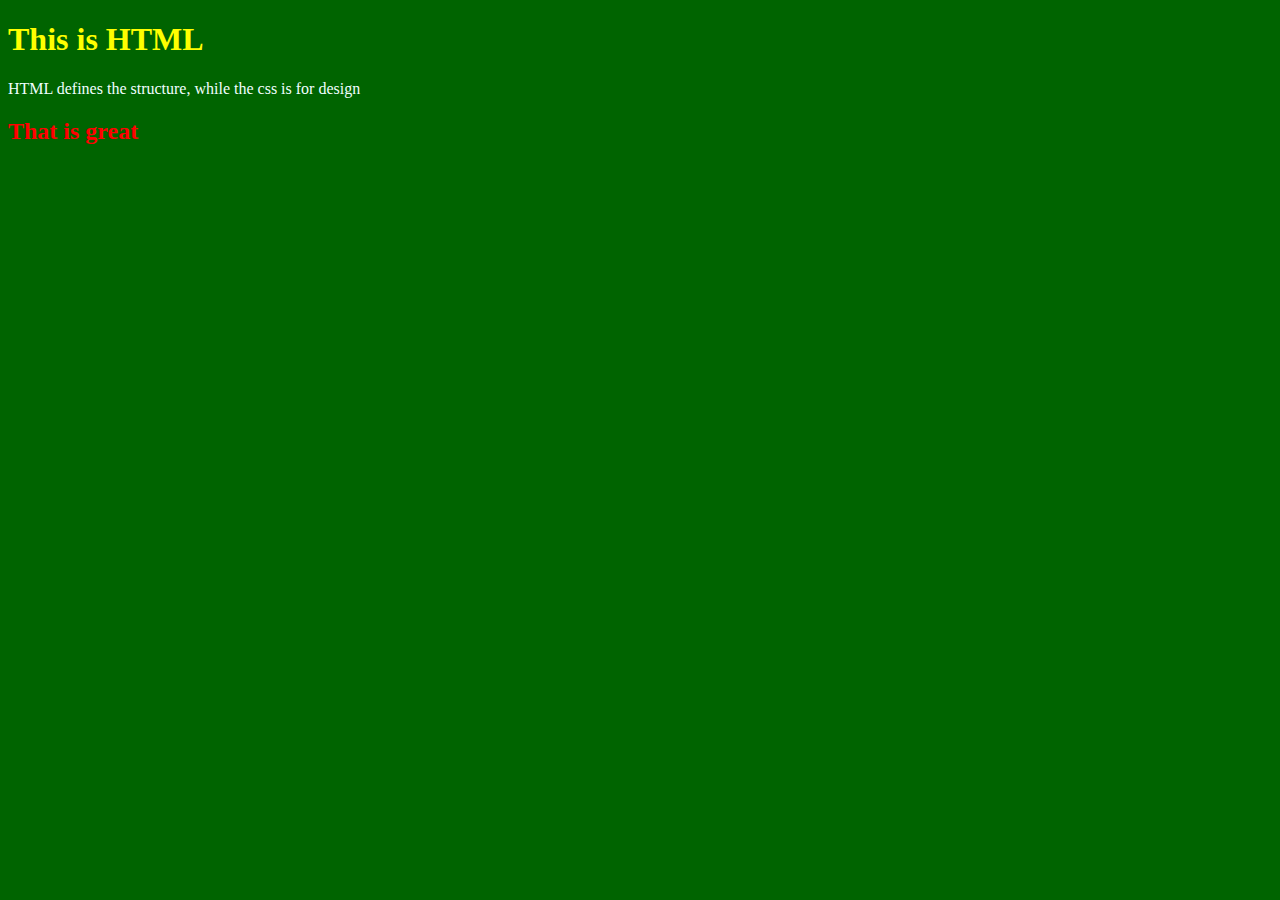
==== html programs/index.html @ d46b6a7b "feat: modifications" ====
<!DOCTYPE html>
<html lang="en">
<head>
    <meta charset="UTF-8">
    <meta name="viewport" content="width=device-width, initial-scale=1.0">
    <title>html program</title>
    <style>
        h2{
            color:red;
        }
        body{
            background-color: darkgreen;
            color: azure;
        }
    </style>
</head>
<body>
    <h1 style="color:yellow;"> This is HTML</h1>
    <p>HTML defines the structure, while the css is for design</p>
    <h2>That is great</h2>
</body>
</html>
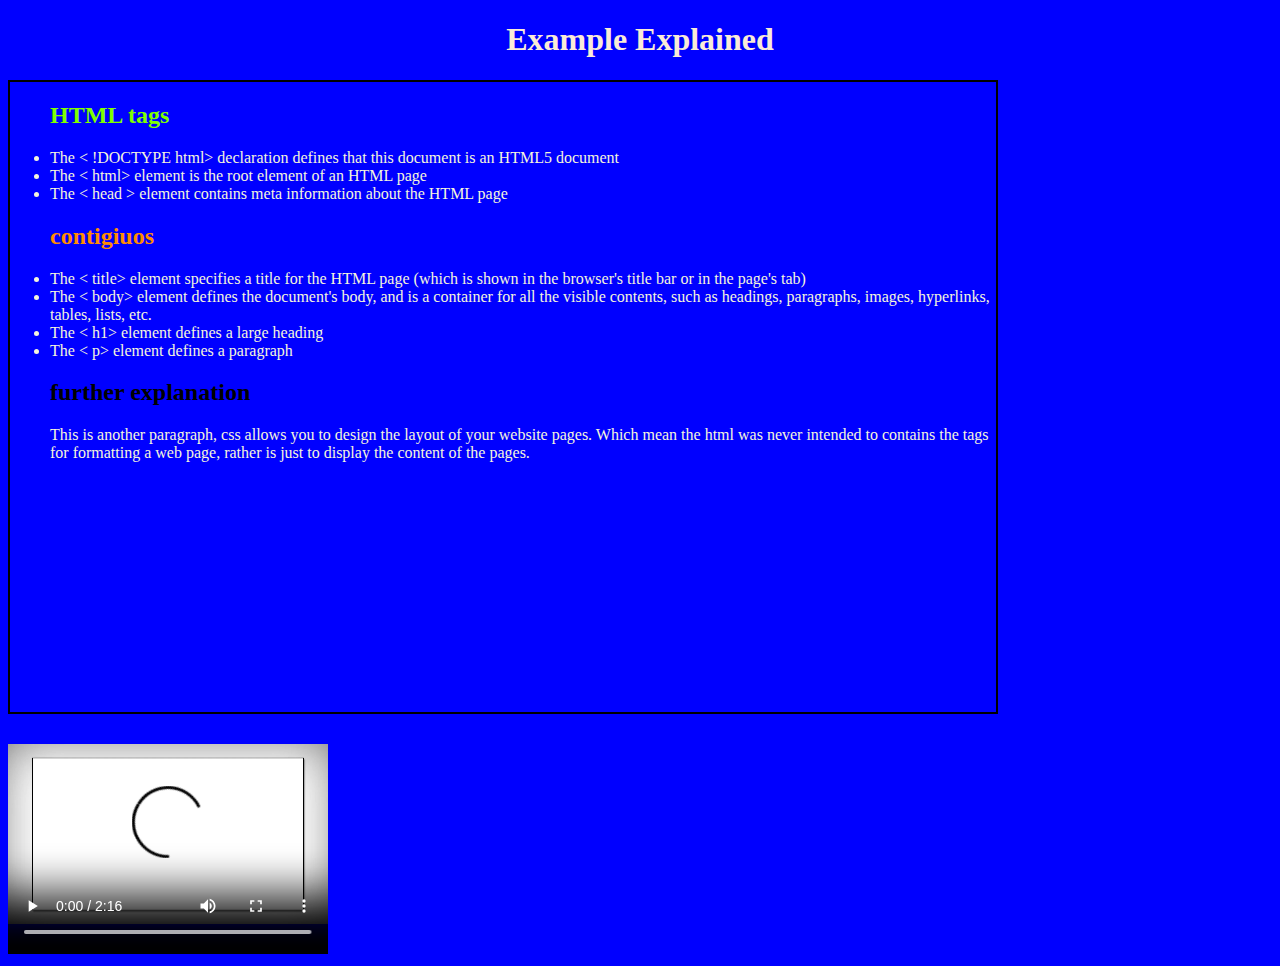
==== commit e84eb21e: "feat:modifications" ====
--- a/html programs/index.html
+++ b/html programs/index.html
@@ -3,20 +3,36 @@
 <head>
     <meta charset="UTF-8">
     <meta name="viewport" content="width=device-width, initial-scale=1.0">
-    <title>html program</title>
-    <style>
-        h2{
-            color:red;
-        }
-        body{
-            background-color: darkgreen;
-            color: azure;
-        }
-    </style>
+    <link rel="stylesheet" href="../css programs/style.css">
+    <title>Assignment 1</title>
+    
 </head>
 <body>
-    <h1 style="color:yellow;"> This is HTML</h1>
-    <p>HTML defines the structure, while the css is for design</p>
-    <h2>That is great</h2>
+    <section id="top">
+   <h1> Example Explained</h1>
+   <div id="box">
+    <ul>
+  <p> <h2 class="tag">HTML tags</h2>
+<li>The < !DOCTYPE html> declaration defines that this document is an HTML5 document</li>
+<li>The < html> element is the root element of an HTML page</li>
+<li>The < head > element contains meta information about the HTML page</li>
+</p>
+<p>
+    <h2 class="new">contigiuos</h2>
+<li>The < title> element specifies a title for the HTML page (which is shown in the browser's title bar or in the page's tab)</li>
+<li>The < body> element defines the document's body, and is a container for all the visible contents, such as headings, paragraphs, images, hyperlinks, tables, lists, etc.</li>
+<li>The < h1> element defines a large heading</li>
+<li>The < p> element defines a paragraph</li>
+</p>
+<p> 
+    <h2>further explanation</h2>
+    This is another paragraph, css allows you to design the layout of your website pages.
+    Which mean the html was never intended to contains the tags for formatting a web page,
+    rather is just to display the content of the pages.
+</p>
+ </ul>
+</div>
+</section>
+<video width="320" height="240" controls> <source src="../HTML_-_Elements_-_W3Schools.com(720p).mp4" type="video/mp4"></video>
 </body>
 </html>--- a/css programs/style.css
+++ b/css programs/style.css
@@ -0,0 +1,31 @@
+*{
+    background-color: blue;
+    
+}
+#box{
+    width: 77vw;
+    height: 70vh;
+    padding: 0px;
+    border: 2px solid black;
+    margin: 20px;
+    font-size: 16px;
+    text-align: left;
+    align-items: center;
+    margin: 0;
+}
+.tag{
+    color:chartreuse;
+}
+.new{
+    color:darkorange;
+}
+h1{
+    text-align: center;
+    color: antiquewhite;
+}
+h2{
+    color: black;
+}
+#top{
+    color:beige
+}
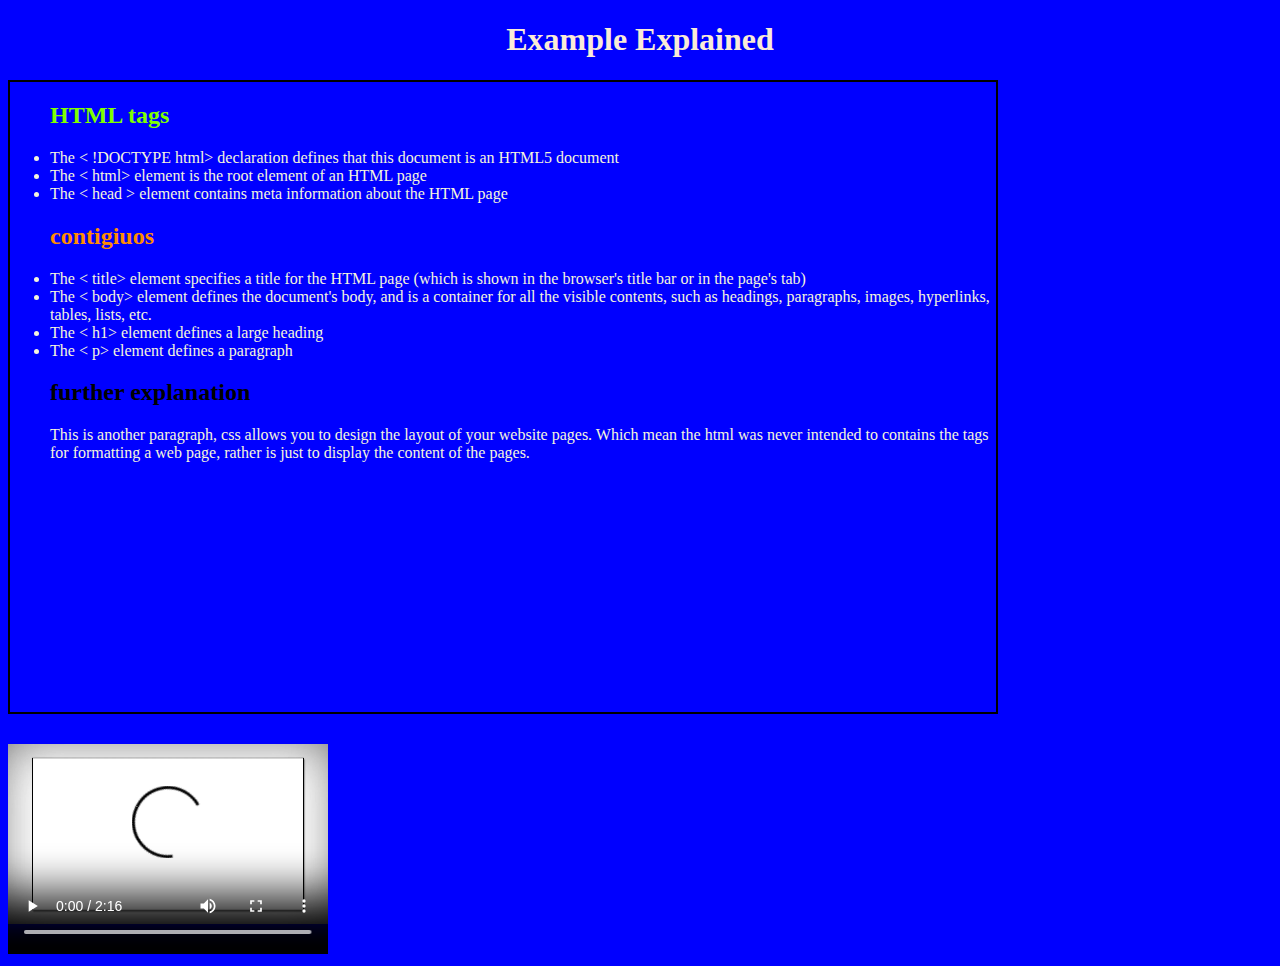
==== commit 7340e4d4: "feat: updates" ====
--- a/html programs/index.html
+++ b/html programs/index.html
@@ -4,7 +4,7 @@
     <meta charset="UTF-8">
     <meta name="viewport" content="width=device-width, initial-scale=1.0">
     <link rel="stylesheet" href="../css programs/style.css">
-    <title>Assignment 1</title>
+    <title>Assignment 2</title>
     
 </head>
 <body>
